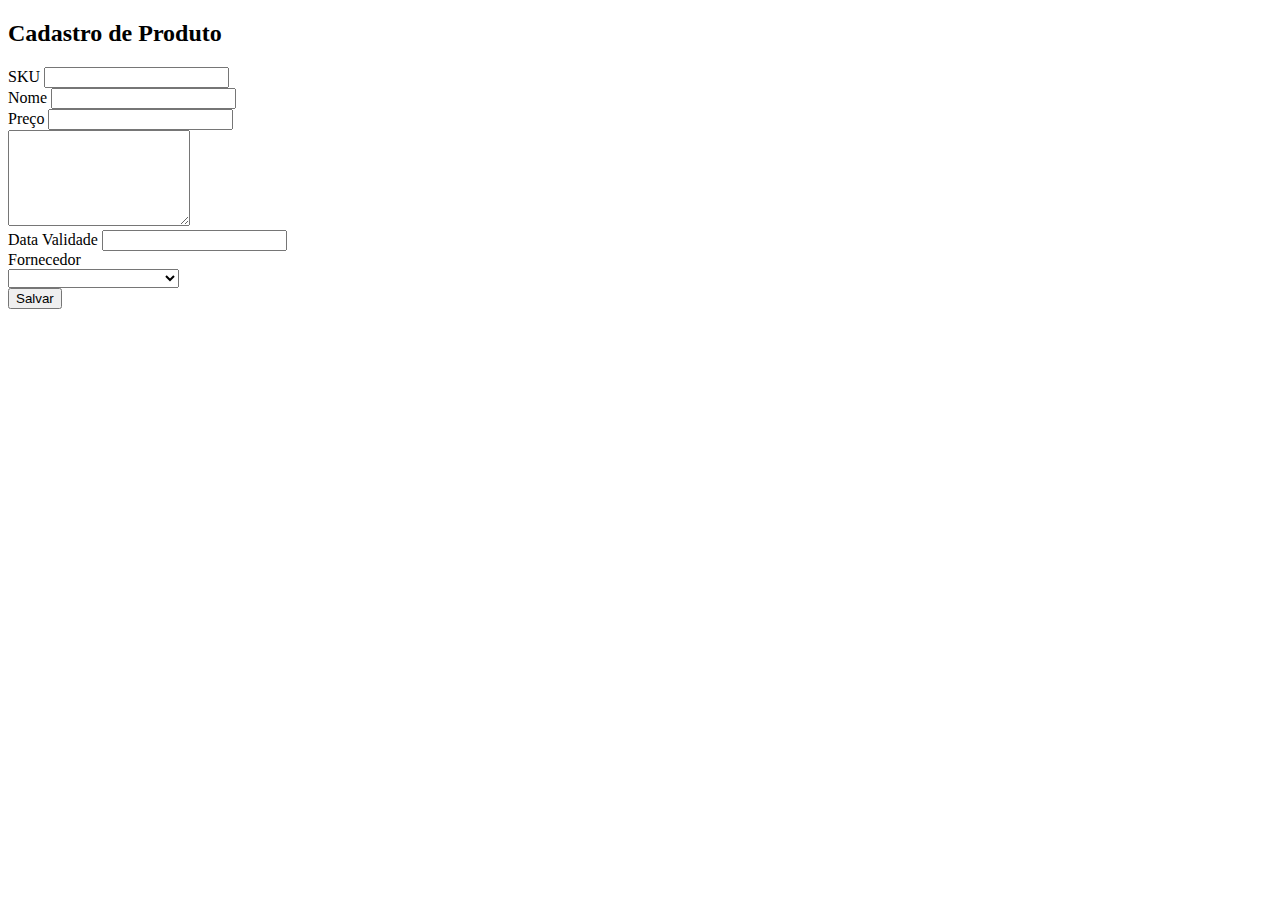
==== src/main/resources/templates/form-produto.html @ a8f259d8 "Primeiro Commit" ====
<!DOCTYPE html>
<html xmlns:th="http://www.thymeleaf.org">
<head th:replace="fragmentos/fragmentos-layout :: cabecalho">
   <title>Cadastro Produto</title>
</head>

<body>

	<header th:replace="fragmentos/fragmentos-layout :: barra-navegacao"></header>

    <main class="container">
        <p></p>
		
		<div th:replace="fragmentos/fragmentos-mensagens :: mensagem-sucesso"></div>

        <h2>Cadastro de Produto</h2>

		<form th:action="@{/produto/salva}" method="POST" th:object="${produto}">
			
		  <div th:replace="fragmentos/fragmentos-mensagens :: mensagem-erro"></div>
		  			
		  <input type="hidden"  th:field="*{id}"/>		
		  	
		  <div class="row">	
			  <div class=" col-sm-2 form-group" th:classappend="${#fields.hasErrors('sku')} ? has-danger">
			    <label for="sku" class="form-control-label">SKU</label> 
			    <input type="text" id="sku" th:field="${produto.sku}" class="form-control" > 
			  </div>	
			  	
			  <div class=" col-sm-10 form-group" th:classappend="${#fields.hasErrors('nome')} ? has-danger">
			    <label for="nome" class="form-control-label">Nome</label> 
			    <input type="text" id="nome" th:field="${produto.nome}" class="form-control" > 
			  </div>
		  </div>
		  
		  <div class="form-group" th:classappend="${#fields.hasErrors('preco')} ? has-danger">
		    <label for="preco" class="form-control-label" >Preço</label> 
		    <input type="text" id="preco" th:field="*{preco}" class="form-control moeda-js"> 
		  </div>
		  
		  <div class="form-group">
		    <label for="descricao"></label>
		    <textarea id="descricao" th:field="*{descricao}" rows="6" 
		              class="form-control"></textarea>
          </div>


		<div class="form-group"
			th:classappend="${#fields.hasErrors('dataValidade')} ? has-danger">

			<label for="dataValidade" class="form-control-label">Data Validade</label> <input
				type="text" id="dataValidade" th:field="${produto.dataValidade}"
				class="form-control">

		</div>
        
        <div class="row">	
			<div class="col-sm-4 form-group">
            
	            <label for="selectFornecedor">Fornecedor</label>
	            
	            <div style="display: flex">
				
					<select id="selectFornecedor" class="custom-select" th:field="*{fornecedor}" >
					  <option disabled="disabled" value="">Selecione um fornecedor</option>
					  
					  <option th:each="fornecedor : ${fornecedores}" 
					          th:value="${fornecedor.id}"
					          th:text="${fornecedor.nome}"></option>
					</select>
					<div style="margin-left: 0.5em">
					  <a href="#" data-toggle="modal" data-target="#modal-cadastro-fornecedor">
						<i class="fa fa-plus-square fa-2x" aria-hidden="true"></i>
					  </a>
					</div>
				</div>	
            </div>
        </div>
		<button type="submit" class="btn btn-primary">Salvar</button>

		</form>
		
		<div th:replace="fragmentos/modal/cadastro-fornecedor :: modal-fornecedor"></div>
</main>

 <th:block th:replace="fragmentos/fragmentos-scripts :: bootstrap" ></th:block> 
 
 <script th:src="@{/js/fornecedor-cadastro-ajax.js}"></script>
 <script th:src="@{/js/jquery.maskMoney.min.js}"></script>
 
 <script>
 $(".moeda-js").maskMoney(
		         { prefix:'R$ ', 
		        	allowNegative: true, 
		        	thousands:'.', decimal:',', 
		        	affixesStay: false
                });
 </script>
</body>
</html>
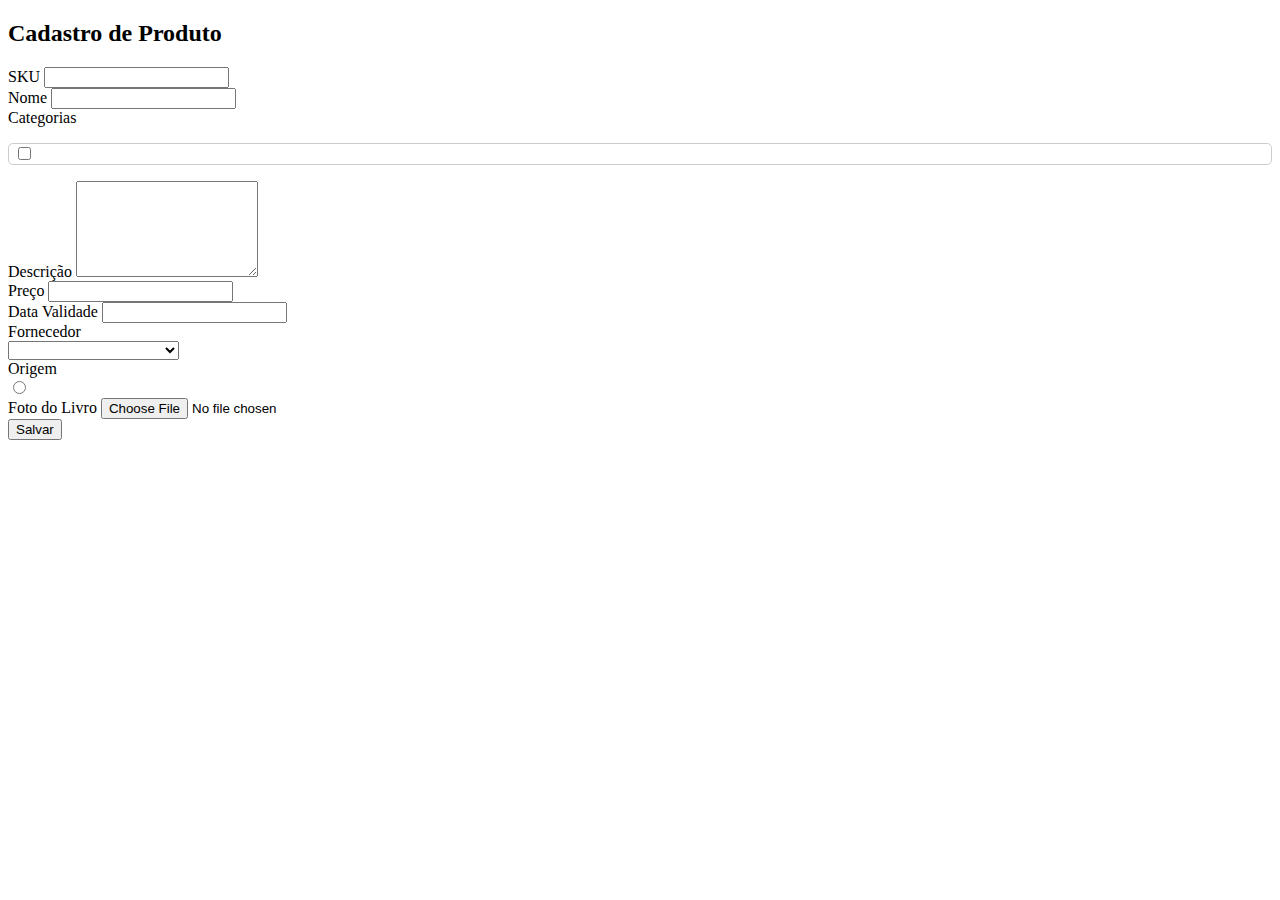
==== commit 38286910: "Código desenvolvido até a aula do dia 06-09-2017" ====
--- a/src/main/resources/templates/form-produto.html
+++ b/src/main/resources/templates/form-produto.html
@@ -1,100 +1,141 @@
-<!DOCTYPE html>
-<html xmlns:th="http://www.thymeleaf.org">
-<head th:replace="fragmentos/fragmentos-layout :: cabecalho">
-   <title>Cadastro Produto</title>
-</head>
-
-<body>
-
-	<header th:replace="fragmentos/fragmentos-layout :: barra-navegacao"></header>
-
-    <main class="container">
-        <p></p>
-		
-		<div th:replace="fragmentos/fragmentos-mensagens :: mensagem-sucesso"></div>
-
-        <h2>Cadastro de Produto</h2>
-
-		<form th:action="@{/produto/salva}" method="POST" th:object="${produto}">
-			
-		  <div th:replace="fragmentos/fragmentos-mensagens :: mensagem-erro"></div>
-		  			
-		  <input type="hidden"  th:field="*{id}"/>		
-		  	
-		  <div class="row">	
-			  <div class=" col-sm-2 form-group" th:classappend="${#fields.hasErrors('sku')} ? has-danger">
-			    <label for="sku" class="form-control-label">SKU</label> 
-			    <input type="text" id="sku" th:field="${produto.sku}" class="form-control" > 
-			  </div>	
-			  	
-			  <div class=" col-sm-10 form-group" th:classappend="${#fields.hasErrors('nome')} ? has-danger">
-			    <label for="nome" class="form-control-label">Nome</label> 
-			    <input type="text" id="nome" th:field="${produto.nome}" class="form-control" > 
-			  </div>
-		  </div>
-		  
-		  <div class="form-group" th:classappend="${#fields.hasErrors('preco')} ? has-danger">
-		    <label for="preco" class="form-control-label" >Preço</label> 
-		    <input type="text" id="preco" th:field="*{preco}" class="form-control moeda-js"> 
-		  </div>
-		  
-		  <div class="form-group">
-		    <label for="descricao"></label>
-		    <textarea id="descricao" th:field="*{descricao}" rows="6" 
-		              class="form-control"></textarea>
-          </div>
-
-
-		<div class="form-group"
-			th:classappend="${#fields.hasErrors('dataValidade')} ? has-danger">
-
-			<label for="dataValidade" class="form-control-label">Data Validade</label> <input
-				type="text" id="dataValidade" th:field="${produto.dataValidade}"
-				class="form-control">
-
-		</div>
-        
-        <div class="row">	
-			<div class="col-sm-4 form-group">
-            
-	            <label for="selectFornecedor">Fornecedor</label>
-	            
-	            <div style="display: flex">
-				
-					<select id="selectFornecedor" class="custom-select" th:field="*{fornecedor}" >
-					  <option disabled="disabled" value="">Selecione um fornecedor</option>
-					  
-					  <option th:each="fornecedor : ${fornecedores}" 
-					          th:value="${fornecedor.id}"
-					          th:text="${fornecedor.nome}"></option>
-					</select>
-					<div style="margin-left: 0.5em">
-					  <a href="#" data-toggle="modal" data-target="#modal-cadastro-fornecedor">
-						<i class="fa fa-plus-square fa-2x" aria-hidden="true"></i>
-					  </a>
-					</div>
-				</div>	
-            </div>
-        </div>
-		<button type="submit" class="btn btn-primary">Salvar</button>
-
-		</form>
-		
-		<div th:replace="fragmentos/modal/cadastro-fornecedor :: modal-fornecedor"></div>
-</main>
-
- <th:block th:replace="fragmentos/fragmentos-scripts :: bootstrap" ></th:block> 
- 
- <script th:src="@{/js/fornecedor-cadastro-ajax.js}"></script>
- <script th:src="@{/js/jquery.maskMoney.min.js}"></script>
- 
- <script>
- $(".moeda-js").maskMoney(
-		         { prefix:'R$ ', 
-		        	allowNegative: true, 
-		        	thousands:'.', decimal:',', 
-		        	affixesStay: false
-                });
- </script>
-</body>
-</html>
+<!DOCTYPE html>
+<html xmlns:th="http://www.thymeleaf.org">
+<head th:replace="fragmentos/fragmentos-layout :: cabecalho">
+   <title>Cadastro Produto</title>
+</head>
+
+<body>
+
+	<header th:replace="fragmentos/fragmentos-layout :: barra-navegacao"></header>
+
+    <main class="container mt-5">
+		
+		<div th:replace="fragmentos/fragmentos-mensagens :: mensagem-sucesso"></div>
+
+        <h2>Cadastro de Produto</h2>
+
+		<form th:action="@{/produto/salva}" method="POST" th:object="${produto}"
+		      enctype="multipart/form-data">
+			
+		  <div th:replace="fragmentos/fragmentos-mensagens :: mensagem-erro"></div>
+		  			
+		  <input type="hidden"  th:field="*{id}"/>		
+		  	
+		  <div class="row">	
+
+			  <div class="col-sm-2 form-group" 
+			              th:classappend="${#fields.hasErrors('sku')} ? has-danger">
+			    <label for="sku" class="form-control-label campo-requerido">SKU</label> 
+			    <input type="text" id="sku" th:field="${produto.sku}" class="form-control" > 
+			  </div>	
+			  	
+			  <div class="col-sm-10 form-group" 
+			       th:classappend="${#fields.hasErrors('nome')} ? has-danger">
+			    <label for="nome" class="form-control-label campo-requerido">Nome</label> 
+			    <input type="text" id="nome" th:field="${produto.nome}" class="form-control" > 
+			  </div>
+		  </div>
+		  		
+        <div class="row"> 
+			<div class="col-sm-2 form-group">
+				<label>Categorias</label>
+				
+				<ul style="list-style: none; border: 1px SOLID #CCC; padding-left:0.3em; border-radius: 0.3em;">
+					
+					<li th:each="categoria : ${todasCategorias}">
+						<input type="checkbox" th:field="${produto.categorias}" th:value="${categoria.id}"> 
+						<label th:for="${#ids.prev('categorias')}" th:text="${categoria.nome}"></label>
+					</li>
+				</ul>
+			</div>
+	
+	  		<div class="col-sm-10 form-group">
+			    <label for="descricao">Descrição</label>
+			    <textarea id="descricao" th:field="*{descricao}" rows="6" 
+			              class="form-control"></textarea>
+	        </div>
+        </div>
+
+        <div class="row">
+        
+		  <div class="col-sm-2 form-group" th:classappend="${#fields.hasErrors('preco')} ? has-danger">
+		    <label for="preco" class="form-control-label" >Preço</label> 
+		    <input type="text" id="preco" th:field="*{preco}" class="form-control moeda-js"> 
+		  </div>
+
+           	<div class="col-sm-5 form-group" th:classappend="${#fields.hasErrors('dataValidade')} ? has-danger">
+ 			  <label for="dataValidade" class="form-control-label">Data Validade</label> 
+ 			  <input type="text" id="dataValidade" th:field="${produto.dataValidade}"
+				     class="form-control">
+
+		    </div>
+		    
+		    <div class="col-sm-5 form-group">
+            
+	            <label for="selectFornecedor">Fornecedor</label>
+	            
+	            <div style="display:flex;">
+				
+					<select id="selectFornecedor" class="custom-select" th:field="*{fornecedor}" >
+					  <option disabled="disabled" value="">Selecione um fornecedor</option>
+					  
+					  <option th:each="fornecedor : ${fornecedores}" 
+					          th:value="${fornecedor.id}"
+					          th:text="${fornecedor.nome}"></option>
+					</select>
+					<div style="margin-left: 0.5em">
+					  <a href="#" data-toggle="modal" data-target="#modal-cadastro-fornecedor">
+						<i class="fa fa-plus-square fa-2x" aria-hidden="true"></i>
+					  </a>
+					</div>
+				</div>	
+           </div>
+        </div>  <!-- row -->
+
+		<div class="row">
+			<div class="col-sm-6  form-group">
+					<label for="origem">Origem</label>
+					<div>
+						<th:block th:each="origem : ${origens}">
+							<div class="form-check form-check-inline">
+								<input th:id="${origem}" type="radio" th:value="${origem}" th:field="*{origem}"> 
+								<label th:for="${origem}" th:text="${origem.descricao}"
+								       class="form-check-label"></label>
+							</div>
+						</th:block>
+					</div>
+				</div>
+			
+			<!-- upload da imagem (foto) do produto -->
+			<div class="col-sm-6 form-group">
+				<div class="col-md-offset-1 col-md-9">
+				  <label for="imagem">Foto do Livro</label>
+					<input type="file" name="imagemDoProduto" id="imagem" class="form-control" 
+					       accept="png, jpeg, jpg"
+					       title="Selecione a Imagem (foto) do Produto" />
+				</div>
+			</div>
+		</div> <!-- row -->
+
+		<button type="submit" class="btn btn-outline-primary">Salvar</button>
+
+		</form>
+		
+		<div th:replace="fragmentos/modal/cadastro-fornecedor :: modal-fornecedor"></div>
+</main>
+
+ <th:block th:replace="fragmentos/fragmentos-scripts :: bootstrap" ></th:block> 
+ 
+ <script th:src="@{/js/fornecedor-cadastro-ajax.js}"></script>
+ <script th:src="@{/js/jquery.maskMoney.min.js}"></script>
+ 
+ <script>
+ $(".moeda-js").maskMoney(
+		         { prefix:'R$ ', 
+		        	allowNegative: true, 
+		        	thousands:'.', decimal:',', 
+		        	affixesStay: false
+                });
+ </script>
+</body>
+</html>
